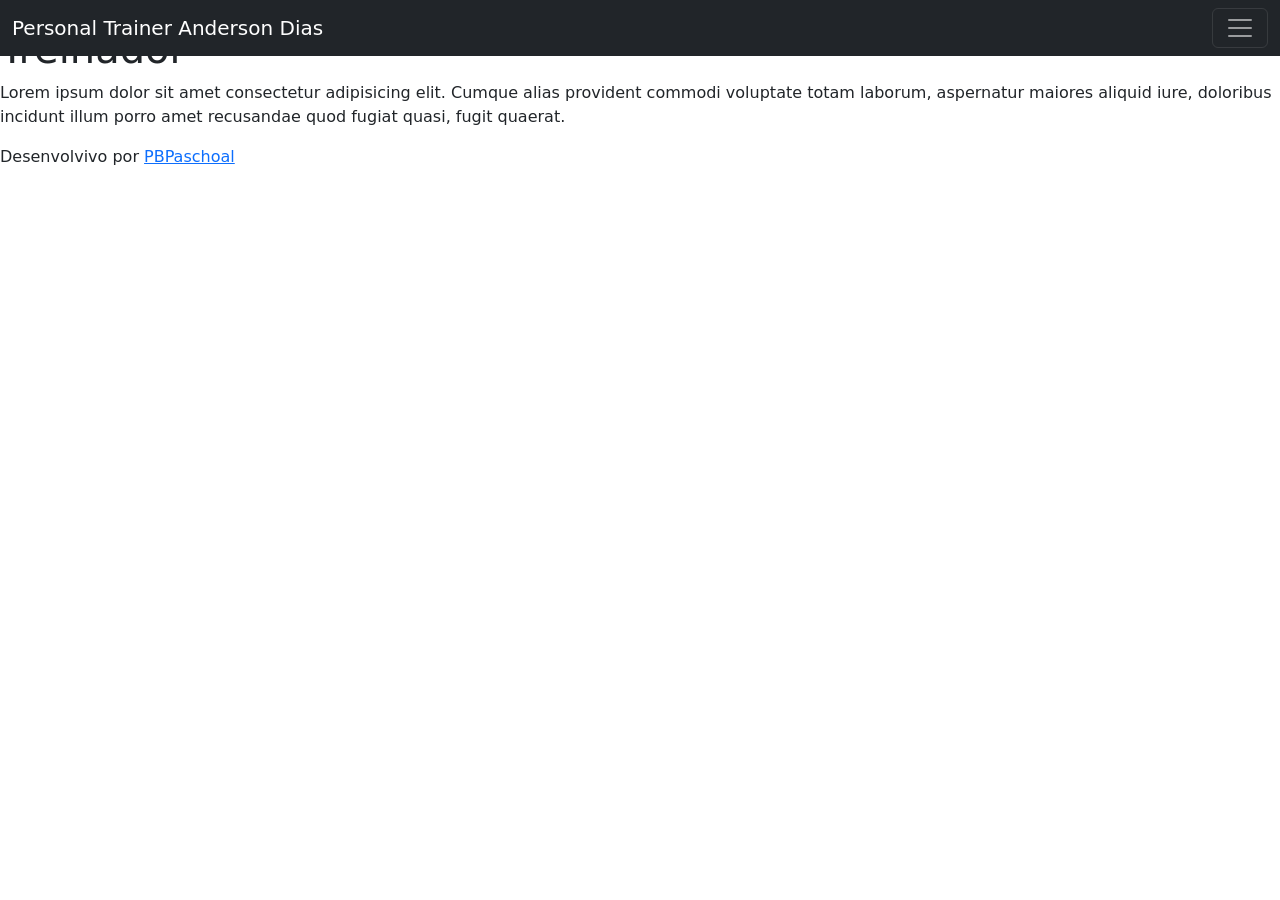
==== Personal-Trainer-AD/index.html @ 23d65e34 "Projetos e testes" ====
<!DOCTYPE html>
<html lang="pt-br">

<head>
    <meta charset="UTF-8">
    <meta http-equiv="X-UA-Compatible" content="IE=edge">
    <meta name="viewport" content="width=device-width, initial-scale=1.0">
    <title>Anderson Dias</title>
    <link href="https://cdn.jsdelivr.net/npm/bootstrap@5.3.0-alpha3/dist/css/bootstrap.min.css" rel="stylesheet"
        integrity="sha384-KK94CHFLLe+nY2dmCWGMq91rCGa5gtU4mk92HdvYe+M/SXH301p5ILy+dN9+nJOZ" crossorigin="anonymous">
    <link rel="stylesheet" href="/style/style.css">
</head>

<body>
    <nav class="navbar navbar-dark bg-dark fixed-top">
        <div class="container-fluid">
            <a class="navbar-brand" href="#">Personal Trainer Anderson Dias</a>
            <button class="navbar-toggler" type="button" data-bs-toggle="offcanvas"
                data-bs-target="#offcanvasDarkNavbar" aria-controls="offcanvasDarkNavbar"
                aria-label="Toggle navigation">
                <span class="navbar-toggler-icon"></span>
            </button>
            <div class="offcanvas offcanvas-end text-bg-dark" tabindex="-1" id="offcanvasDarkNavbar"
                aria-labelledby="offcanvasDarkNavbarLabel">
                <div class="offcanvas-header">
                    <h5 class="offcanvas-title" id="offcanvasDarkNavbarLabel">Bom treino!</h5>
                    <button type="button" class="btn-close btn-close-white" data-bs-dismiss="offcanvas"
                        aria-label="Close"></button>
                </div>
                <div class="offcanvas-body">
                    <ul class="navbar-nav justify-content-end flex-grow-1 pe-3">
                        <li class="nav-item">
                            <a class="nav-link" href="#">Home</a>
                        </li>
                        <li class="nav-item">
                            <a class="nav-link" href="#" target="_blank">Historia</a>
                        </li>
                        <li class="nav-item">
                            <a class="nav-link" href="#" target="_blank">Fotos</a>
                        </li>
                        <li class="nav-item">
                            <a class="nav-link" href="#" target="_blank">Vídeos</a>
                        </li>
                        <li class="nav-item">
                            <a class="nav-link" href="#" target="_blank">Contatos</a>
                        </li>
                    </ul>
                </div>
            </div>
        </div>
    </nav>

    <main>
        <section class="treinador">
            <div>
                <img src="/img/Pesos 01.jpg" alt="Peso">
            </div>
            <div class="importante">
                <h1>Treinador</h1>
                <p>
                    Lorem ipsum dolor sit amet consectetur adipisicing elit. Cumque alias provident commodi voluptate
                    totam
                    laborum, aspernatur maiores aliquid iure, doloribus incidunt illum porro amet recusandae quod fugiat
                    quasi,
                    fugit quaerat.
                </p>
            </div>
        </section>
    </main>

    <footer>
        Desenvolvivo por <a href="" target="_blank">PBPaschoal</a>
    </footer>

    <script src="https://cdn.jsdelivr.net/npm/bootstrap@5.3.0-alpha3/dist/js/bootstrap.bundle.min.js"
        integrity="sha384-ENjdO4Dr2bkBIFxQpeoTz1HIcje39Wm4jDKdf19U8gI4ddQ3GYNS7NTKfAdVQSZe"
        crossorigin="anonymous"></script>
</body>

</html>
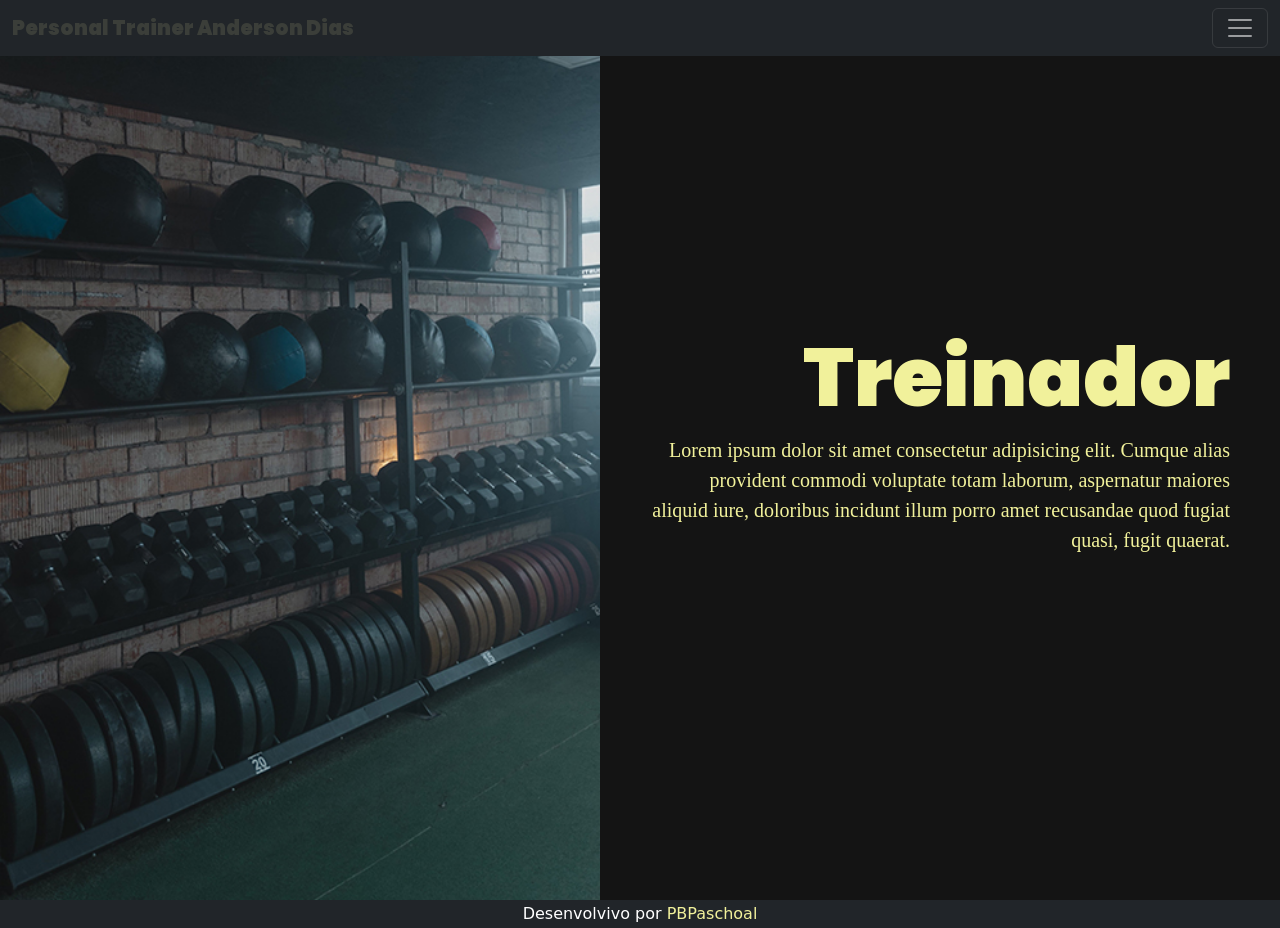
==== commit 66e5c271: "Pequenos ajustes" ====
--- a/Personal-Trainer-AD/index.html
+++ b/Personal-Trainer-AD/index.html
@@ -8,7 +8,7 @@
     <title>Anderson Dias</title>
     <link href="https://cdn.jsdelivr.net/npm/bootstrap@5.3.0-alpha3/dist/css/bootstrap.min.css" rel="stylesheet"
         integrity="sha384-KK94CHFLLe+nY2dmCWGMq91rCGa5gtU4mk92HdvYe+M/SXH301p5ILy+dN9+nJOZ" crossorigin="anonymous">
-    <link rel="stylesheet" href="/style/style.css">
+    <link rel="stylesheet" href="./style/style.css">
 </head>
 
 <body>
@@ -53,7 +53,7 @@
     <main>
         <section class="treinador">
             <div>
-                <img src="/img/Pesos 01.jpg" alt="Peso">
+                <img src="./img/Pesos 01.jpg" alt="Peso">
             </div>
             <div class="importante">
                 <h1>Treinador</h1>
@@ -74,7 +74,8 @@
 
     <script src="https://cdn.jsdelivr.net/npm/bootstrap@5.3.0-alpha3/dist/js/bootstrap.bundle.min.js"
         integrity="sha384-ENjdO4Dr2bkBIFxQpeoTz1HIcje39Wm4jDKdf19U8gI4ddQ3GYNS7NTKfAdVQSZe"
-        crossorigin="anonymous"></script>
+        crossorigin="anonymous">
+    </script>
 </body>
 
 </html>
--- a/Personal-Trainer-AD/style/style.css
+++ b/Personal-Trainer-AD/style/style.css
@@ -0,0 +1,61 @@
+* {
+    padding: 0;
+    margin: 0;
+}
+
+@font-face {
+    font-family: 'Poppins';
+    src: url('../fonts/Poppins-Black.ttf') format('truetype');
+}
+
+body {
+    background-color: rgb(20, 20, 20);
+    color: white;
+}
+
+.navbar-brand {
+    font-family: 'Poppins', 'sans-serif';
+    color: rgba(248, 248, 169, 0.123);
+}
+
+.nav-item a {
+    color: rgb(241, 241, 155);
+}
+
+.treinador {
+    display: flex;
+    flex-direction: row;
+    text-align: end;
+    align-items: center;
+    justify-content: center;
+}
+
+.treinador img {
+    height: 100vh;
+}
+
+.importante {
+    padding: 50px;
+    color: rgb(241, 241, 155);
+    font-size: 20px;
+}
+
+h1 {
+    font-size: 82px;
+    font-family: 'Poppins', 'sans-serif';
+}
+
+p {
+    font-family: 'sans-serif';
+}
+
+footer {
+    background-color: rgb(33, 37, 41);
+    text-align: center;
+    padding: 2px;
+}
+
+footer a {
+    text-decoration: none;
+    color: rgb(241, 241, 155);
+}
